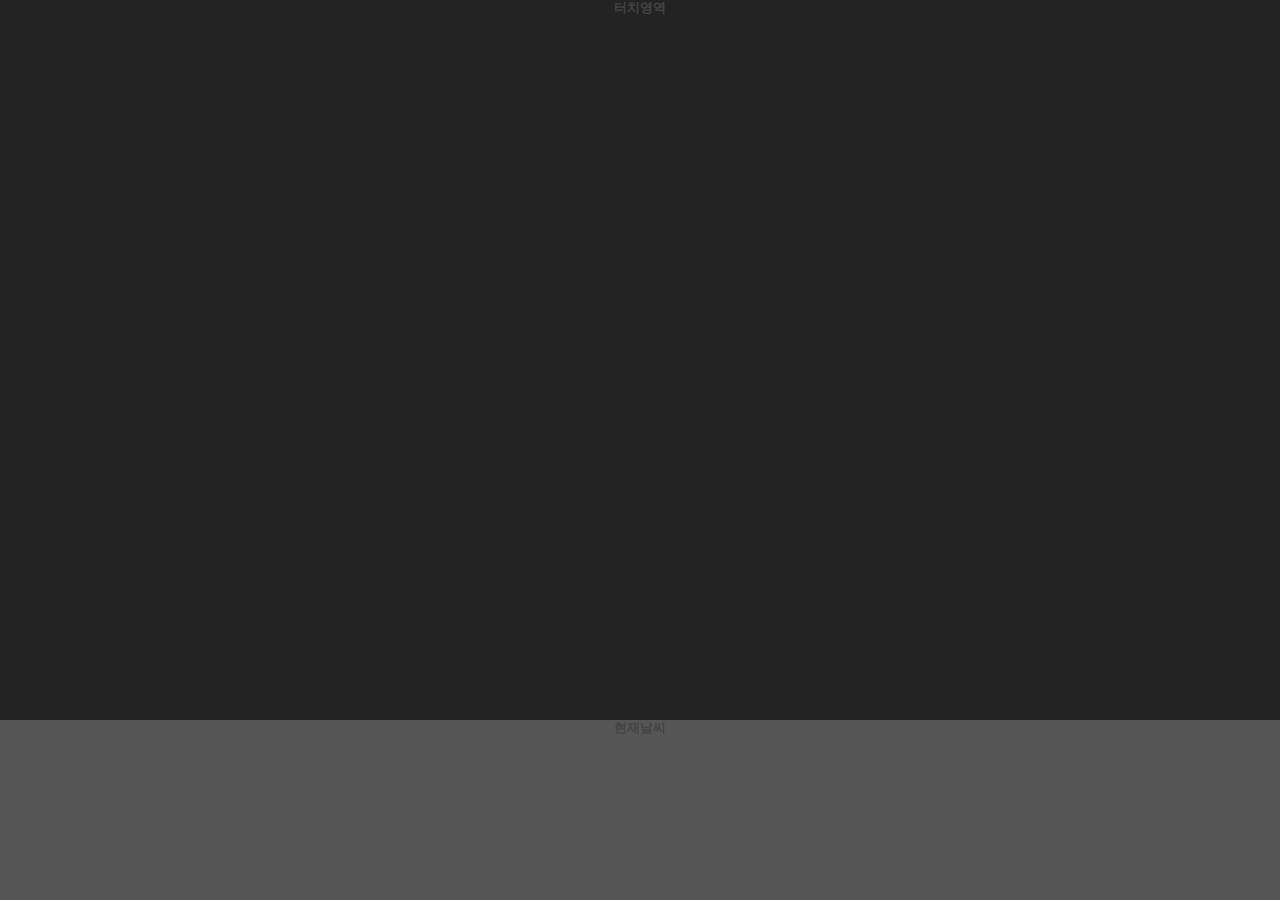
==== flip.html @ af7743cf "touch card flip 구현" ====
<!DOCTYPE html>
<html lang="ko">
	<head>
		<meta charset="utf-8" />
<script src="js/noBounce.js" type="text/javascript"></script>
<script type="text/javascript">
	noBounce.init({preventDefault: true, animate: true}); 
</script>
<!-- Not letterboxed on iPhone 5 -->
<meta name="viewport"
  content="initial-scale=1.0">
<meta name="viewport"
  content="width=320.1, user-scalable=no">  
<!-- Changing the Status Bar Appearance -->
<meta name="apple-mobile-web-app-status-bar-style" content="translucent black" />
<!-- Hiding Safari User Interface Components -->
<meta name="apple-mobile-web-app-capable" content="yes" />
<link rel="stylesheet" type="text/css" href="css/reset.css" />
<!-- jQuery 1.10.1 : Start -->
<script src="//ajax.googleapis.com/ajax/libs/jquery/1.10.1/jquery.min.js"></script>
<!-- jQuery 1.10.1 : End -->
<script src="js/modernizr.custom.js"></script>


		<link rel="stylesheet" type="text/css" href="css/flipCard.css" />
		<link rel="stylesheet" type="text/css" href="css/style.css" />
		<style>
			body {
				background-image: url("http://theeyewashstation.files.wordpress.com/2013/06/vanilla2.jpg");
				margin: 0px; padding: 0px;				
			}
			div.touch-container {
				position: absolute;
				top:0px;
				left:0px;
				width: 100%;
				height: 80%;				

				display: block;
				padding: none;
				margin: none;
				
				background-color: rgba(0,0,0,0.2);

			} 	
			.card-container .card {
				border: 0px solid #A8A8A8;
			}
			.card-container .card>div{
				background-color: rgba(255,255,255,0.2);		
			}
			div.card-container {
				position: absolute;
				top:80%;
				left:0px;
				width: 100%;
				height: 20%;	
			}
			div.card input {
				display: none;
			}
		</style>	
		<script src="http://ajax.googleapis.com/ajax/libs/jquery/1.10.1/jquery.min.js"></script>
		<script src="js/flipCard.js"></script>
		<script type="text/javascript">
		$(document).ready(function() {
			$("#touchPad").bind("touchstart mousedown", function(){
				$("#bBtn0").trigger("click");
			});
			$("#touchPad").bind("touchend mouseup", function(){
				$("#bBtn0").trigger("click");
			});

		});
		</script>
		<title></title>	
	</head>
	<body> 	 			

	 <div class="touch-container" id="touchPad">
	 	<h1 style="text-align:center">터치영역</h1>
	 </div>
	 <div class="card-container">
	 	<div class="card" data-direction="top">
	 		<div class="front">
	 			<h1 style="text-align:center">현재날씨</h1>
		 		<input type="button" id="fBtn0" value="click me" class="cbutton" />
	 		</div>
	 		<div class="back">
	 			<h1 style="text-align:center">터치한시각의날씨</h1>
	 			<input type="button" id="bBtn0" value="OK" class="cbutton" />
	 		</div>
	 	</div>
	 </div>
	</body>
</html>
---- css/flipCard.css ----
/* === CARD CONTAINER === */
div.card-container {
	position: relative;
	width: 180px;
	height: 180px;

	display: block;
	padding: none;
	margin: none;
	
	-webkit-perspective: 1000;
	   -moz-perspective: 1000;
	     -o-perspective: 1000;
	    -ms-perspective: 1000;
	        perspective: 1000;

}

/* === CARD === */

.card-container .card {
	border: 1px solid #A8A8A8;
	border-radius: 0px;

	width: 100%;
	height: 100%;
	position: absolute;

	display: inline-block;
	padding: none;
	margin: none;

	-webkit-transition: -webkit-transform .7s;
	 -moz-transition: -moz-transform .7s;
	   -o-transition: -o-transform .7s;
	  -ms-transition: -o-transform .7s;
	      transition: transform .7s;

	-webkit-transform-style: preserve-3d;
	   -moz-transform-style: preserve-3d;
	     -o-transform-style: preserve-3d;
	    -ms-transform-style: preserve-3d;
	        transform-style: preserve-3d;
}

/* === STYLE FOR THE FRONT & BACK SIDE === */

.card-container .card div {	
	border-radius: 0px;
	
	height: 100%;
	width: 100%;
	position: absolute;
    background: #FBFBFB;
    text-align: center;
	
	margin: none;

	-webkit-box-sizing:border-box;
	   -moz-box-sizing:border-box;
	    -ms-box-sizing:border-box;
	        box-sizing:border-box;


	-webkit-backface-visibility: hidden;
	   -moz-backface-visibility: hidden;
	     -o-backface-visibility: hidden;
	    -ms-backface-visibility: hidden;
	        backface-visibility: hidden;

    -webkit-box-shadow: 0 7px 9px -8px rgba(0,0,0,.5);
	   -moz-box-shadow: 0 7px 9px -8px rgba(0,0,0,.5);
	     -o-box-shadow: 0 7px 9px -8px rgba(0,0,0,.5);
		-ms-box-shadow: 0 7px 9px -8px rgba(0,0,0,.5);
		    box-shadow: 0 7px 9px -8px rgba(0,0,0,.5);
}

/* === BEGGINING EFFECT === */

.card-container .card[data-direction="top"] .back, .card-container .card[data-direction="bottom"] .back{
	-webkit-transform: rotateX(180deg);
	   -moz-transform: rotateX(180deg);
	     -o-transform: rotateX(180deg);
	    -ms-transform: rotateX(180deg);
	        transform: rotateX(180deg);
}
.card-container .card[data-direction="right"] .back, .card-container .card[data-direction="left"] .back{
	-webkit-transform: rotateY(180deg);
	 -moz-transform: rotateY(180deg);
	   -o-transform: rotateY(180deg);
	  -ms-transform: rotateY(180deg);
	      transform: rotateY(180deg);
}

/* === EFFECT DIRECTIONS === */

.flipping-right {
	-webkit-transform: rotateY(180deg);
	 -moz-transform: rotateY(180deg);
	   -o-transform: rotateY(180deg);
	  -ms-transform: rotateY(180deg);
	      transform: rotateY(180deg);
}

.flipping-left {
	-webkit-transform: rotateY(-180deg);
	 -moz-transform: rotateY(-180deg);
	   -o-transform: rotateY(-180deg);
	  -ms-transform: rotateY(-180deg);
	      transform: rotateY(-180deg);
}

.flipping-top {
	-webkit-transform: rotateX(180deg);
	 -moz-transform: rotateX(180deg);
	   -o-transform: rotateX(180deg);
	  -ms-transform: rotateX(180deg);
	      transform: rotateX(180deg);
}

.flipping-bottom {
	-webkit-transform: rotateX(-180deg);
	 -moz-transform: rotateX(-180deg);
	   -o-transform: rotateX(-180deg);
	  -ms-transform: rotateX(-180deg);
	      transform: rotateX(-180deg);
}


/* SOME METRO COLOR THEMES */
	
	/* PURPLE */
	.purple div.card{
		color: white;
		border:none;
	}

	.purple div.card div{
		background: #791869;
	}
	
	/* RED */
	.red div.card{
		color: white;
		border:none;
	}

	.red div.card div{
		background:#C23B3D;
	}

	/* LIGHT-BLUE */
	.light-blue div.card{
		color: white;
		border:none;
	}

	.light-blue div.card div{
		background:#00AFF0;
	}

	/* GREEN */
	.green div.card{
		color: white;
		border:none;
	}

	.green div.card div{
		background:#88B500;
	}

	/* ORANGE */
	.orange div.card{
		color: white;
		border:none;
	}

	.orange div.card div{
		background:#CF3F20;
	}

	/* BLUE */
	.blue div.card{
		color: white;
		border:none;
	}

	.blue div.card div{
		background:#0C5CEA;
	}

	
	/* YELLOW */
	.yellow div.card{
		color: white;
		border:none;
	}

	.yellow div.card div{
		background: #F27A00; 
	}
---- css/style.css ----
body {
  font-family: sans-serif;
  background: #2C2C2C;
}

h2{
	color: white;
}

.main{
	width: 880px;
	margin: auto;
}

.card{
	text-align: center;
}



@media all and (max-width: 800px){
  .main {
    width: 100%;
  }
}
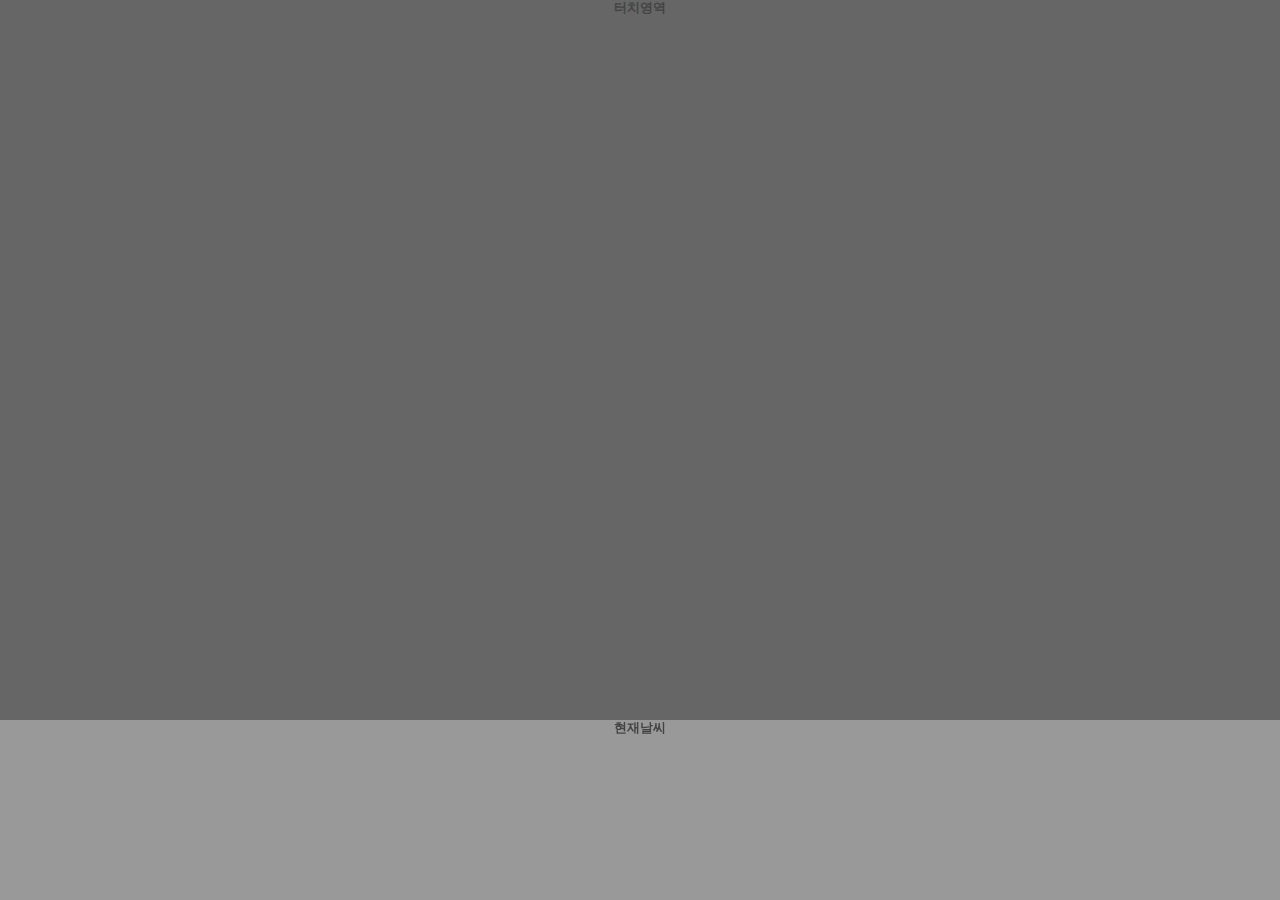
==== commit 8e716261: "폰갭빌드용 커밋" ====
--- a/flip.html
+++ b/flip.html
@@ -17,35 +17,24 @@
 <meta name="apple-mobile-web-app-capable" content="yes" />
 <link rel="stylesheet" type="text/css" href="css/reset.css" />
 <!-- jQuery 1.10.1 : Start -->
-<script src="//ajax.googleapis.com/ajax/libs/jquery/1.10.1/jquery.min.js"></script>
+<script src="js/jquery.min.js"></script>
 <!-- jQuery 1.10.1 : End -->
 <script src="js/modernizr.custom.js"></script>
 
+		<link rel="stylesheet" type="text/css" href="css/flipCard.css" />
 
-		<link rel="stylesheet" type="text/css" href="css/flipCard.css" />
-		<link rel="stylesheet" type="text/css" href="css/style.css" />
+
 		<style>
 			body {
-				background-image: url("http://theeyewashstation.files.wordpress.com/2013/06/vanilla2.jpg");
-				margin: 0px; padding: 0px;				
+				background-color: gray;
 			}
 			div.touch-container {
 				position: absolute;
-				top:0px;
-				left:0px;
 				width: 100%;
-				height: 80%;				
-
-				display: block;
-				padding: none;
-				margin: none;
-				
+				height: 80%;
+								
 				background-color: rgba(0,0,0,0.2);
-
 			} 	
-			.card-container .card {
-				border: 0px solid #A8A8A8;
-			}
 			.card-container .card>div{
 				background-color: rgba(255,255,255,0.2);		
 			}
@@ -60,7 +49,6 @@
 				display: none;
 			}
 		</style>	
-		<script src="http://ajax.googleapis.com/ajax/libs/jquery/1.10.1/jquery.min.js"></script>
 		<script src="js/flipCard.js"></script>
 		<script type="text/javascript">
 		$(document).ready(function() {
--- a/css/flipCard.css
+++ b/css/flipCard.css
@@ -2,9 +2,6 @@
 /* === CARD CONTAINER === */
 div.card-container {
 	position: relative;
-	width: 180px;
-	height: 180px;
-
 	display: block;
 	padding: none;
 	margin: none;
@@ -20,8 +17,6 @@
 /* === CARD === */
 
 .card-container .card {
-	border: 1px solid #A8A8A8;
-	border-radius: 0px;
 
 	width: 100%;
 	height: 100%;
@@ -46,13 +41,12 @@
 
 /* === STYLE FOR THE FRONT & BACK SIDE === */
 
-.card-container .card div {	
+.card-container .card>div {	
 	border-radius: 0px;
 	
 	height: 100%;
 	width: 100%;
 	position: absolute;
-    background: #FBFBFB;
     text-align: center;
 	
 	margin: none;
